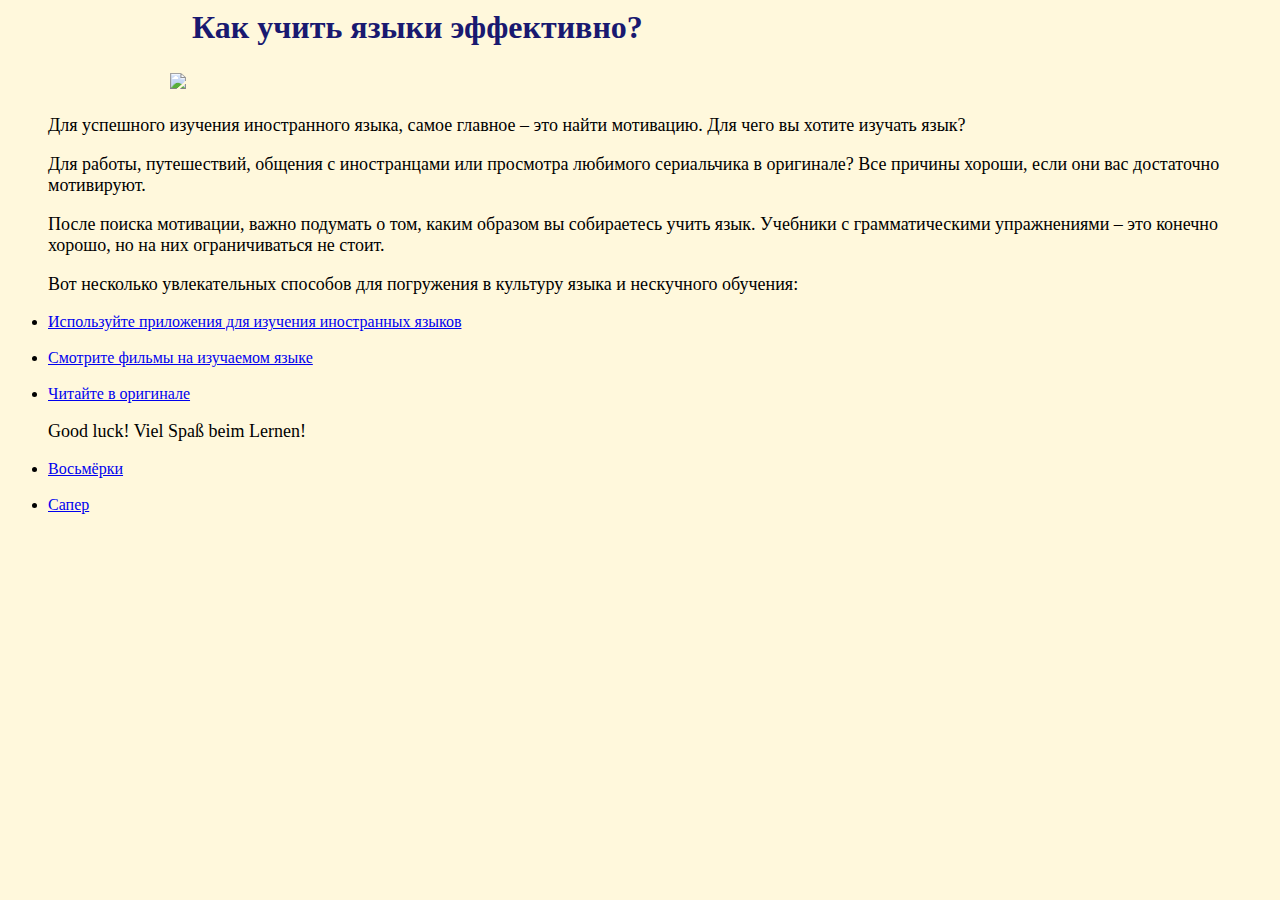
==== index.html @ ed507e03 "fg" ====
<!doctype html!>
<html>
    <head>
        <meta charset="utf-8">
        <title>Интересные способы изучения иностранных языков</title>
        <link href="style.css" rel="stylesheet">
 <style>"style.css"</style></stele>
    </head>
    <body>
        <header>

                                                           <h1>⠀⠀⠀⠀⠀⠀⠀⠀Как учить языки эффективно?</h1>
                                                     <h2>⠀⠀⠀⠀⠀⠀⠀⠀⠀<img src="https://avatars.mds.yandex.net/i?id=2a0000017a106809e344a6e2374f5e66f7f7-4569449-images-thumbs&n=13">

                                                    ⠀⠀⠀
                                                     ⠀⠀ ⠀ ⠀⠀
        </header>
        <div id="flex">
        <nav>
            <ul>
                             <p>Для успешного изучения иностранного языка, самое главное – это найти мотивацию. Для чего вы хотите изучать язык?
                       <p>Для работы, путешествий, общения с иностранцами или просмотра любимого сериальчика в оригинале? Все причины хороши, если они вас достаточно мотивируют.</p>
                      <p>После поиска мотивации, важно подумать о том, каким образом вы собираетесь учить язык. Учебники с грамматическими упражнениями – это конечно хорошо, но на них ограничиваться не стоит.
                      <p>Вот несколько увлекательных способов для погружения в культуру языка и нескучного обучения:
</p>
                         <p><li><a href="week0.html">Используйте приложения для изучения иностранных языков</a></li>
                         <p><li><a href="films.html">Смотрите фильмы на изучаемом языке</a></li>
                         <p><li><a href="books.html">Читайте в оригинале</li></a>
                         <p>Good luck! Viel Spaß beim Lernen!</p>
                         <p><li><a href="eight.html">Восьмёрки</a></li></a>

                         <p><li><a href="./minesweeper/index.html">Сапер</a></li></a>

            </ul>
        </nav>
        <main>
            </div>

        </main>
    </body>
</html>
---- style.css ----
body {
     background: #FFF8DC;
     }
h1 {
    color: #191970;
    }
p {
    font-size: large;
}
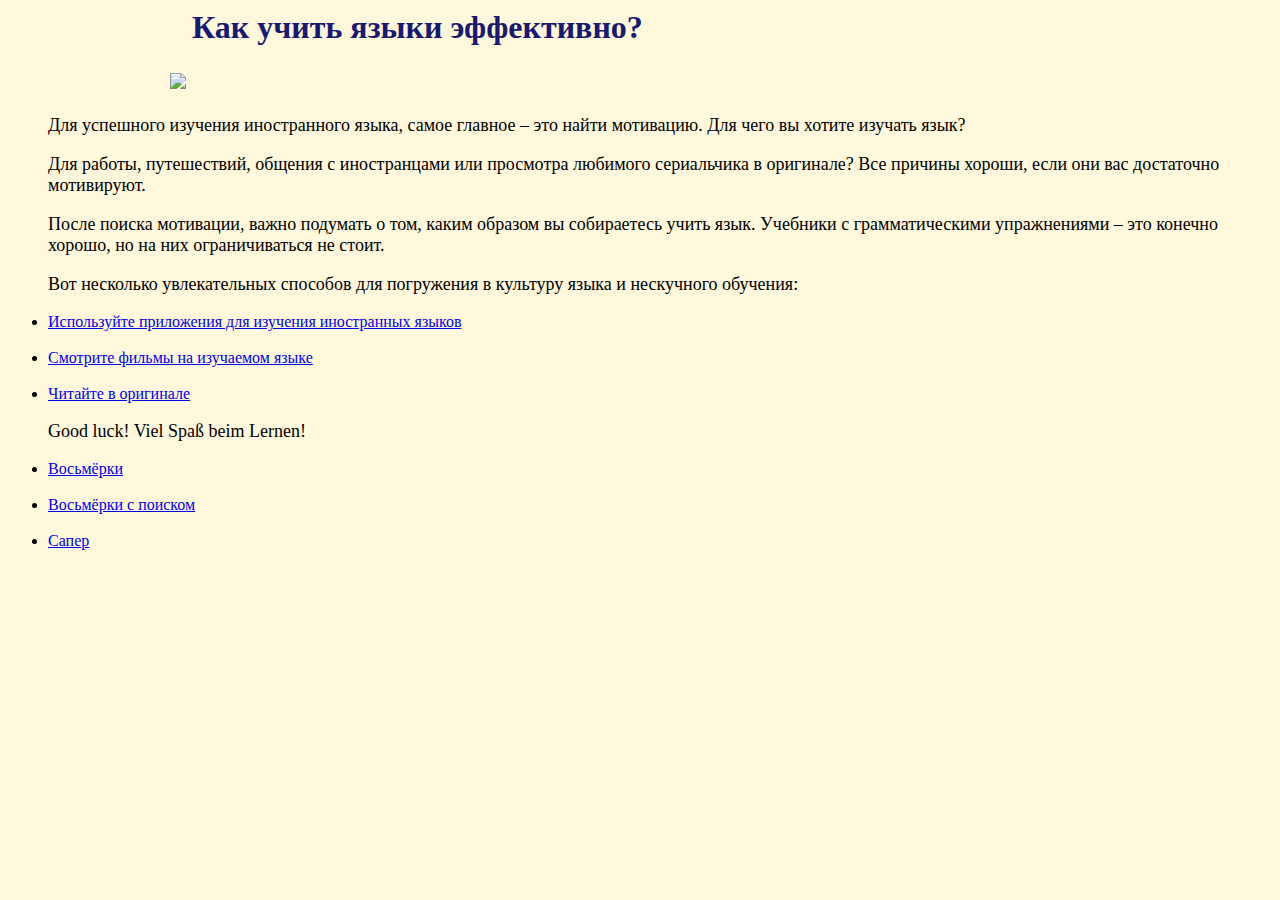
==== commit 13684b2d: "hh" ====
--- a/index.html
+++ b/index.html
@@ -4,7 +4,7 @@
         <meta charset="utf-8">
         <title>Интересные способы изучения иностранных языков</title>
         <link href="style.css" rel="stylesheet">
- <style>"style.css"</style></stele>
+ <style>"style.css"</style>
     </head>
     <body>
         <header>
@@ -27,8 +27,8 @@
                          <p><li><a href="films.html">Смотрите фильмы на изучаемом языке</a></li>
                          <p><li><a href="books.html">Читайте в оригинале</li></a>
                          <p>Good luck! Viel Spaß beim Lernen!</p>
-                         <p><li><a href="eight.html">Восьмёрки</a></li></a>
-
+                         <p><li><a href="./eight/eight.html">Восьмёрки</a></li></a>
+<p><li><a href="./eight_ai/eight.html">Восьмёрки с поиском</a></li></a>
                          <p><li><a href="./minesweeper/index.html">Сапер</a></li></a>
 
             </ul>
